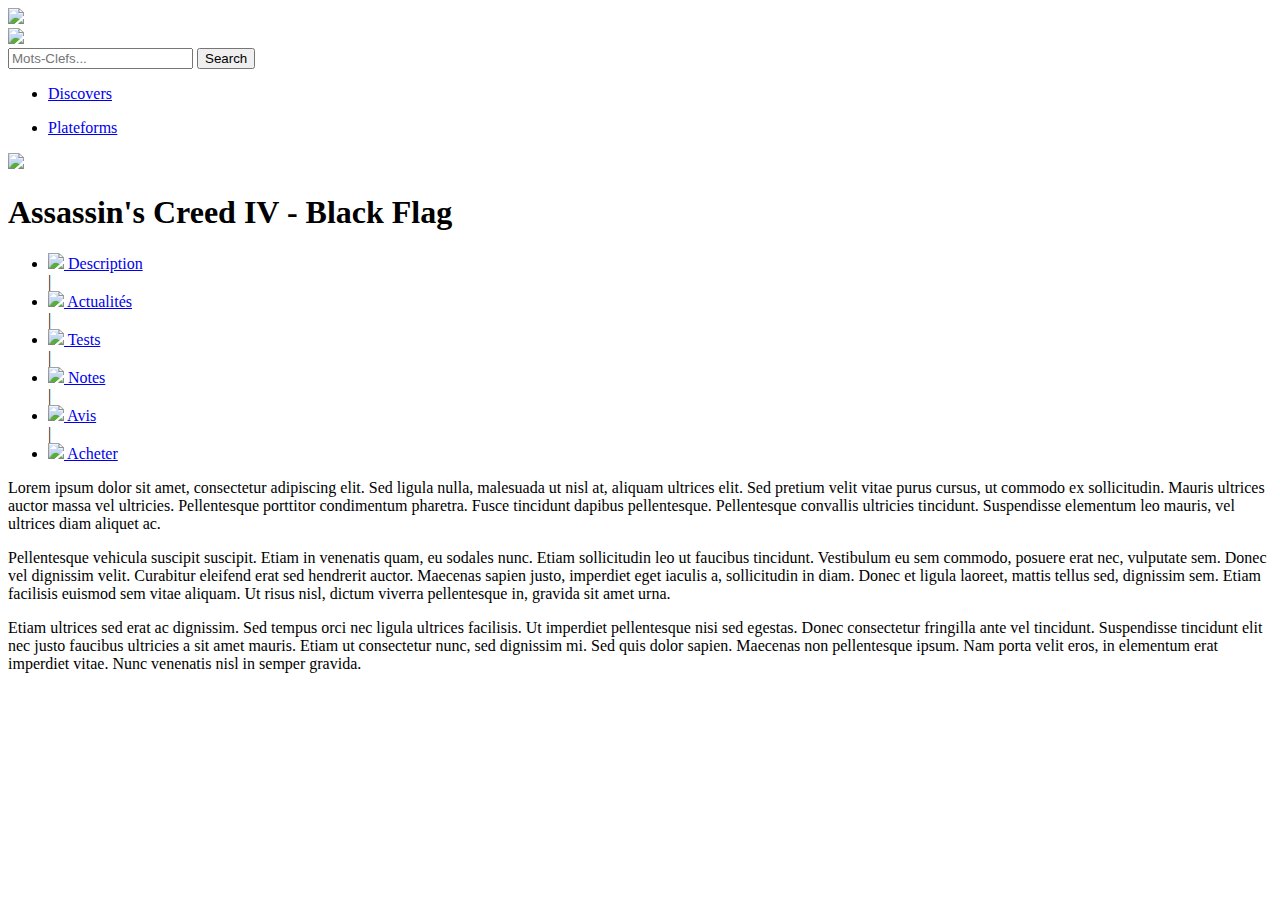
==== views/game-page.html @ 88c9dabd "Add game-page, /page to try it." ====
<!DOCTYPE html>
<head>
<meta http-equiv="Content-Type" content="text/html; charset=utf-8">
	<title> GamerZ </title> 
	<link rel="stylesheet" media="screen" type="text/css" href="./assets/css/styles.css">
	<script type="text/javascript" src="https://ajax.googleapis.com/ajax/libs/jquery/1.11.1/jquery.min.js"></script>
	<script type="text/javascript" src="./assets/js/jquery.autocomplete.min.js"></script>
	<script type="text/javascript" src="./assets/js/search.js"></script>
</head>


<body>

<div id="fb-root"></div>
<script>(function(d, s, id) {
  var js, fjs = d.getElementsByTagName(s)[0];
  if (d.getElementById(id)) return;
  js = d.createElement(s); js.id = id;
  js.src = "//connect.facebook.net/en_US/sdk.js#xfbml=1&version=v2.0";
  fjs.parentNode.insertBefore(js, fjs);
}(document, 'script', 'facebook-jssdk'));</script>


	<div id="header">
		<div id="content_header">
		 	<div id="connection"> <img src="./assets/img/connection.png"> </div>
			<div id="top_barre">
				<div id="logo"> <img src="./assets/img/gamerz.png"> </div>
				<div id="space_1"> </div>
				<div id="search_"> 
					<form class="form-wrapper" method="post">
					<div class="btn-left-loupe"></div>
					<input class="search_data" name="saisie" type="text" id="search" placeholder="Mots-Clefs..." />
					<button type="submit">Search</button>
					</form>
				</div>
				<div id="menu">
					<ul>
	                    <li>
	                        <a href="#">Discovers</a>
	                    </li>
	                </ul>
	                <div id="space_3"> </div>
	                <ul>
	                    <li>
	                        <a href="#">Plateforms</a>
	                    </li>
	                </ul>
	            </div>
	           
	        </div>
	    </div>
    </div>


    <div id="corps-game">
    	<div id="corps-game-block-left">
    		<img src="./assets/img/assasins.png" class="corps-game-img">
    		<div id="content-block-left">
    			<h1> Assassin's Creed IV - Black Flag </h1>
    		</div>
	    		
    	</div>
    	<div id="corps-game-block-right">
	    	<div id="menu-game">
	    		<ul>
	    			<li><img src="./assets/img/description-menu.png"><a href="#"> Description </a></li><span class="border-menu">|</span>
	    			<li><img src="./assets/img/actualites-menu.png"><a href="#"> Actualités </a></li><span class="border-menu">|</span>
	    			<li><img src="./assets/img/test-menu.png"><a href="#"> Tests </a></li><span class="border-menu">|</span>
	    			<li><img src="./assets/img/note-menu.png"><a href="#"> Notes </a></li><span class="border-menu">|</span>
	    			<li><img src="./assets/img/avis-menu.png"><a href="#"> Avis </a></li><span class="border-menu">|</span>
	    			<li class="buy-menu"><img src="./assets/img/acheter-menu.png"><a href="#"> Acheter </a></li>
	    		</ul>
	    	</div>
	    	
	    	<div id="game-content">
	    		<div id="game-description">
	    			<p>Lorem ipsum dolor sit amet, consectetur adipiscing elit. Sed ligula nulla, malesuada ut nisl at, aliquam ultrices elit. Sed pretium velit vitae purus cursus, ut commodo ex sollicitudin. Mauris ultrices auctor massa vel ultricies. Pellentesque porttitor condimentum pharetra. Fusce tincidunt dapibus pellentesque. Pellentesque convallis ultricies tincidunt. Suspendisse elementum leo mauris, vel ultrices diam aliquet ac.</p>

<p>Pellentesque vehicula suscipit suscipit. Etiam in venenatis quam, eu sodales nunc. Etiam sollicitudin leo ut faucibus tincidunt. Vestibulum eu sem commodo, posuere erat nec, vulputate sem. Donec vel dignissim velit. Curabitur eleifend erat sed hendrerit auctor. Maecenas sapien justo, imperdiet eget iaculis a, sollicitudin in diam. Donec et ligula laoreet, mattis tellus sed, dignissim sem. Etiam facilisis euismod sem vitae aliquam. Ut risus nisl, dictum viverra pellentesque in, gravida sit amet urna.</p>

<p>Etiam ultrices sed erat ac dignissim. Sed tempus orci nec ligula ultrices facilisis. Ut imperdiet pellentesque nisi sed egestas. Donec consectetur fringilla ante vel tincidunt. Suspendisse tincidunt elit nec justo faucibus ultricies a sit amet mauris. Etiam ut consectetur nunc, sed dignissim mi. Sed quis dolor sapien. Maecenas non pellentesque ipsum. Nam porta velit eros, in elementum erat imperdiet vitae. Nunc venenatis nisl in semper gravida.</p>
	
				</div>
				<div class="fb-block">
				
					<div class="fb-like-box" data-href="https://www.facebook.com/assassinscreed.france" data-width="350" data-height="400" data-colorscheme="light" data-show-faces="false" data-header="false" data-stream="true" data-show-border="true">
					</div>

				</div>
				
				<div class="clear" style="clear:both"></div>
	    	</div>
	    	<div class="separateur-block"></div>




	    </div>
	    	
	    	
	    	
	    	
	    	
    </div>
    	
    	
    	
    	
    </div>

    	
</body>
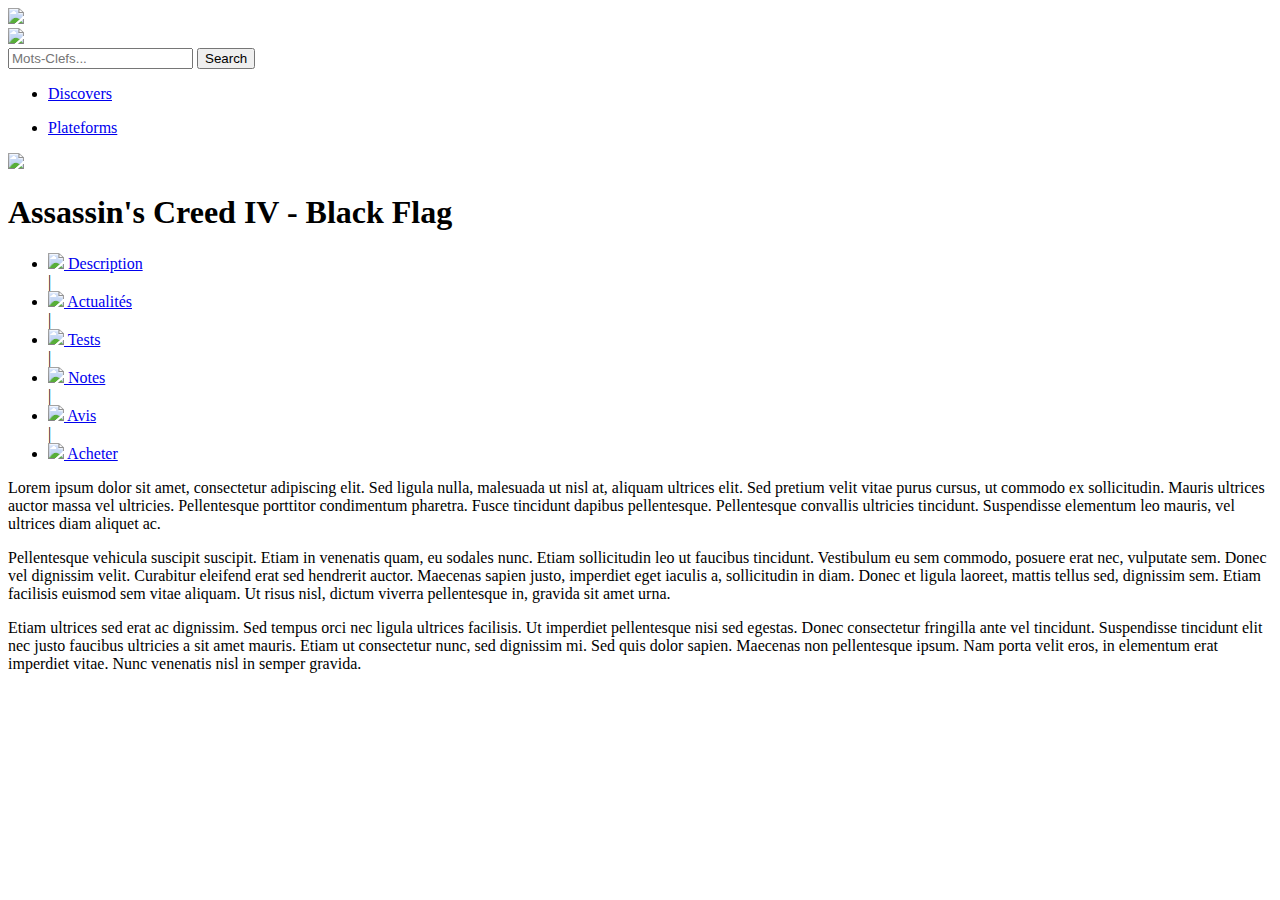
==== commit 810afa7d: "Update facebook connection, put in commentary include/connexionFB.php due to a bug + add a link in g" ====
--- a/views/game-page.html
+++ b/views/game-page.html
@@ -25,7 +25,7 @@
 		<div id="content_header">
 		 	<div id="connection"> <img src="./assets/img/connection.png"> </div>
 			<div id="top_barre">
-				<div id="logo"> <img src="./assets/img/gamerz.png"> </div>
+				<div id="logo"> <a href="./"><img src="./assets/img/gamerz.png"></a> </div>
 				<div id="space_1"> </div>
 				<div id="search_"> 
 					<form class="form-wrapper" method="post">
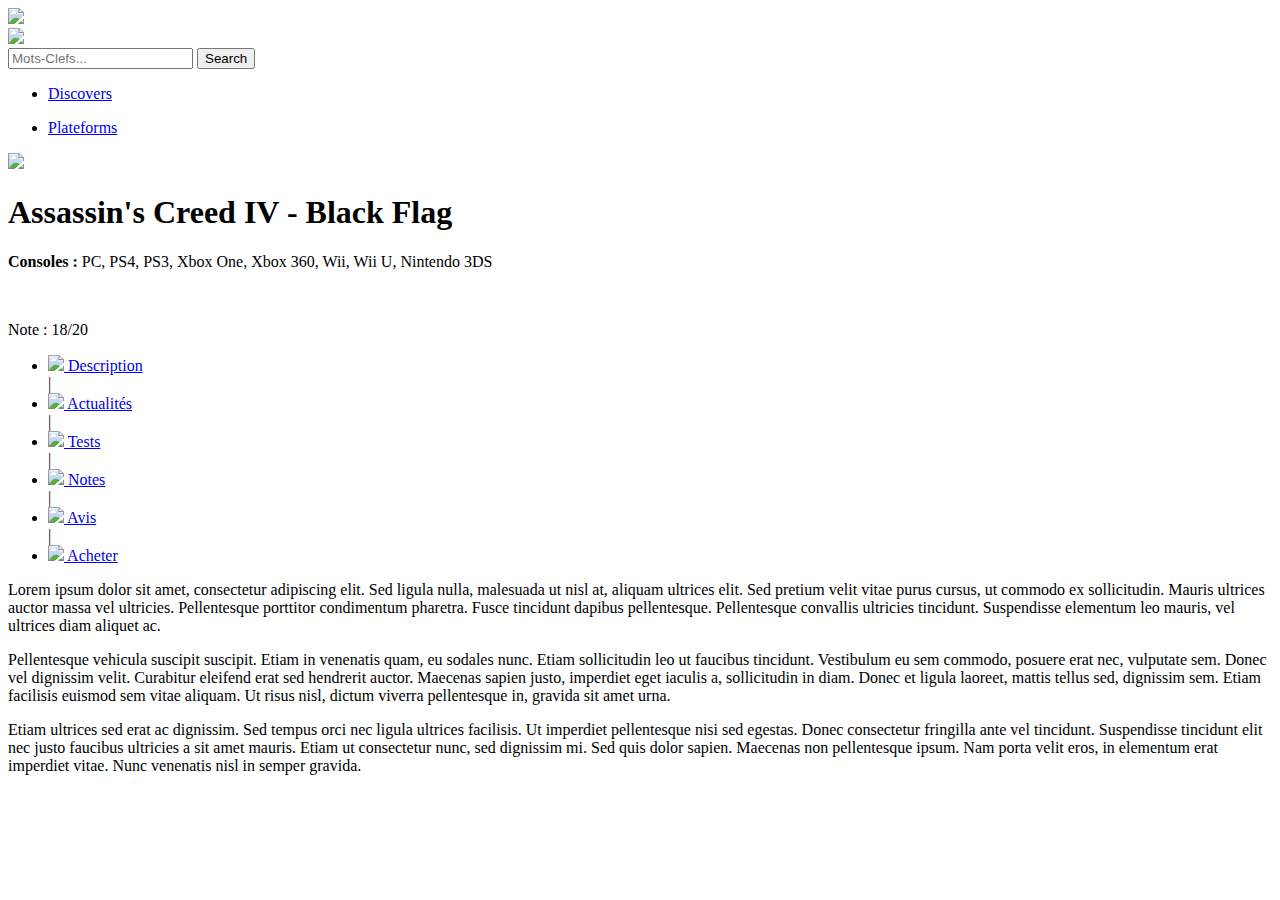
==== commit dc3f0aec: "Add models file, script-function.php for all functions used in crawling and insert database. Modifie" ====
--- a/views/game-page.html
+++ b/views/game-page.html
@@ -57,7 +57,11 @@
     	<div id="corps-game-block-left">
     		<img src="./assets/img/assasins.png" class="corps-game-img">
     		<div id="content-block-left">
-    			<h1> Assassin's Creed IV - Black Flag </h1>
+    			<div id="block-left-block-title">
+    				<h1> Assassin's Creed IV - Black Flag </h1>
+    				<p class="liste-consoles"><strong>Consoles :</strong> PC, PS4, PS3, Xbox One, Xbox 360, Wii, Wii U, Nintendo 3DS</p> <br>
+    				<p class="note-block-title"> Note : 18/20</p>
+    			</div>
     		</div>
 	    		
     	</div>
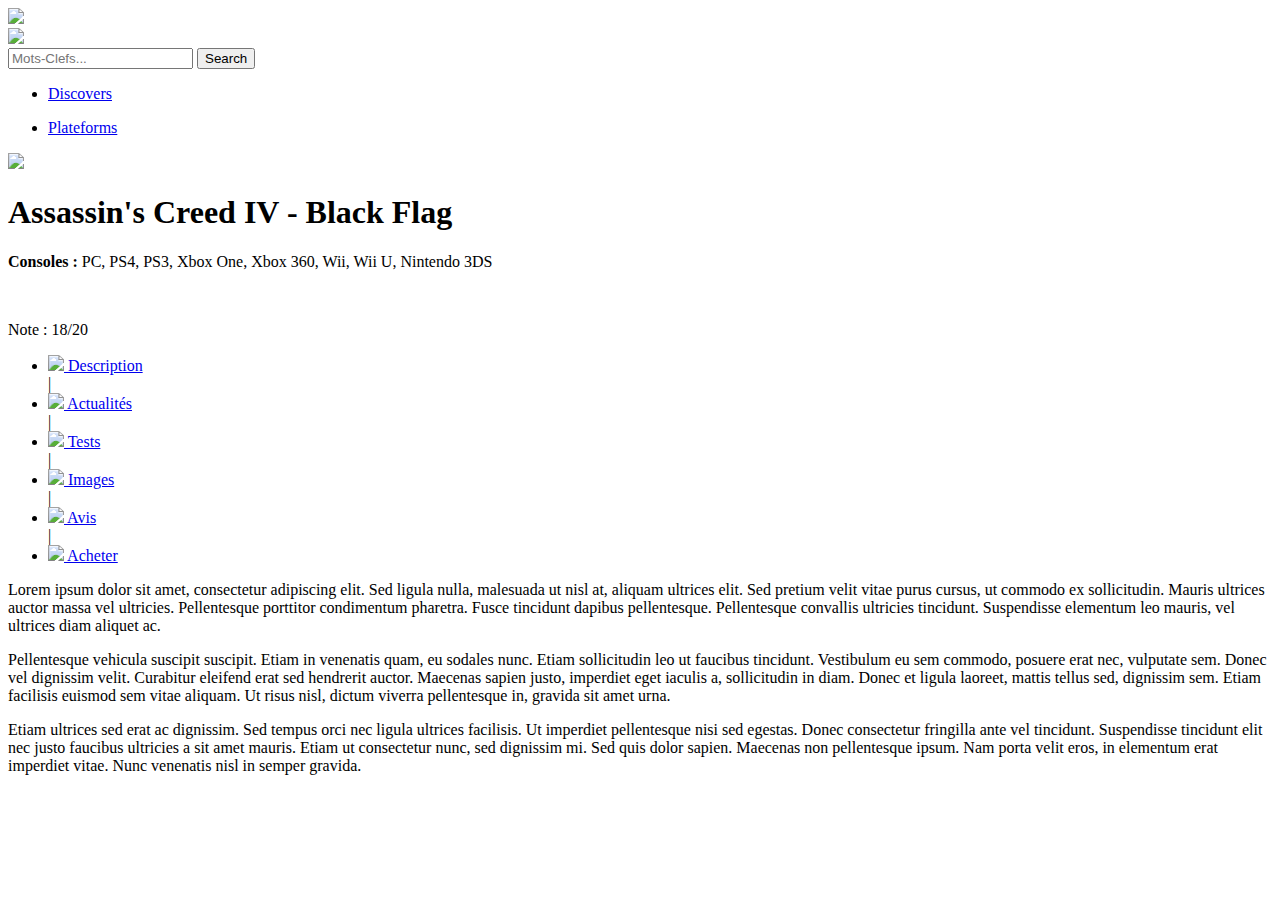
==== commit 1df61fa4: "Add img and change menu from game page" ====
--- a/views/game-page.html
+++ b/views/game-page.html
@@ -71,7 +71,7 @@
 	    			<li><img src="./assets/img/description-menu.png"><a href="#"> Description </a></li><span class="border-menu">|</span>
 	    			<li><img src="./assets/img/actualites-menu.png"><a href="#"> Actualités </a></li><span class="border-menu">|</span>
 	    			<li><img src="./assets/img/test-menu.png"><a href="#"> Tests </a></li><span class="border-menu">|</span>
-	    			<li><img src="./assets/img/note-menu.png"><a href="#"> Notes </a></li><span class="border-menu">|</span>
+	    			<li><img src="./assets/img/image-menu.png"><a href="#"> Images </a></li><span class="border-menu">|</span>
 	    			<li><img src="./assets/img/avis-menu.png"><a href="#"> Avis </a></li><span class="border-menu">|</span>
 	    			<li class="buy-menu"><img src="./assets/img/acheter-menu.png"><a href="#"> Acheter </a></li>
 	    		</ul>
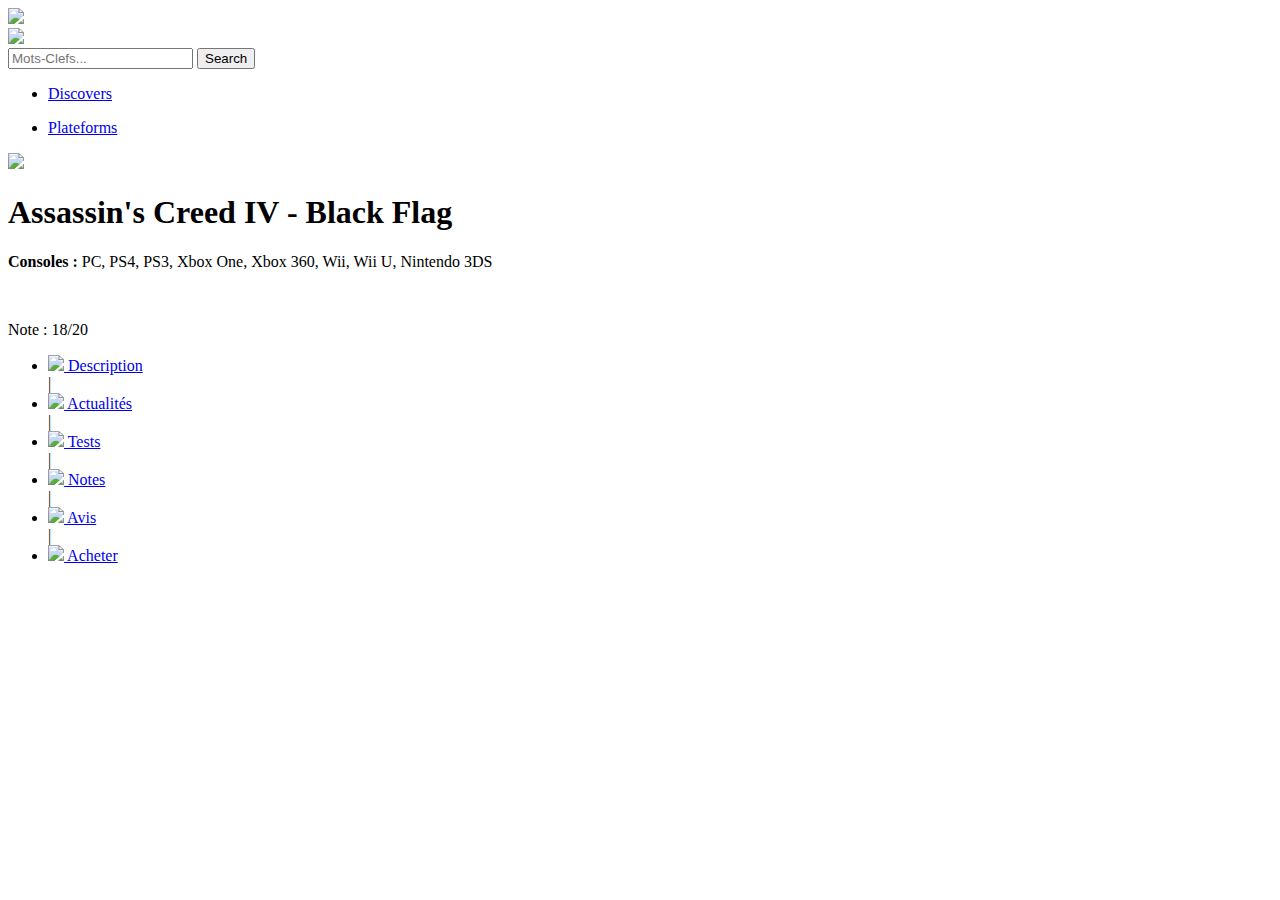
==== commit 43c76790: "Script Crawl Jeuxvideo.fr(test and url), Ajax page game" ====
--- a/views/game-page.html
+++ b/views/game-page.html
@@ -6,6 +6,7 @@
 	<script type="text/javascript" src="https://ajax.googleapis.com/ajax/libs/jquery/1.11.1/jquery.min.js"></script>
 	<script type="text/javascript" src="./assets/js/jquery.autocomplete.min.js"></script>
 	<script type="text/javascript" src="./assets/js/search.js"></script>
+	<script type="text/javascript" src="./assets/js/AjaxPageGame.js"></script>
 </head>
 
 
@@ -68,33 +69,36 @@
     	<div id="corps-game-block-right">
 	    	<div id="menu-game">
 	    		<ul>
-	    			<li><img src="./assets/img/description-menu.png"><a href="#"> Description </a></li><span class="border-menu">|</span>
-	    			<li><img src="./assets/img/actualites-menu.png"><a href="#"> Actualités </a></li><span class="border-menu">|</span>
-	    			<li><img src="./assets/img/test-menu.png"><a href="#"> Tests </a></li><span class="border-menu">|</span>
-	    			<li><img src="./assets/img/image-menu.png"><a href="#"> Images </a></li><span class="border-menu">|</span>
-	    			<li><img src="./assets/img/avis-menu.png"><a href="#"> Avis </a></li><span class="border-menu">|</span>
-	    			<li class="buy-menu"><img src="./assets/img/acheter-menu.png"><a href="#"> Acheter </a></li>
+	    			<li><img src="./assets/img/description-menu.png"><a href="../views/ContentAjax/description.php"> Description </a></li><span class="border-menu">|</span>
+	    			<li><img src="./assets/img/actualites-menu.png"><a href="../views/ContentAjax/actualites.php"> Actualités </a></li><span class="border-menu">|</span>
+	    			<li><img src="./assets/img/test-menu.png"><a href="../views/ContentAjax/tests.php"> Tests </a></li><span class="border-menu">|</span>
+	    			<li><img src="./assets/img/note-menu.png"><a href="../views/ContentAjax/notes.php"> Notes </a></li><span class="border-menu">|</span>
+	    			<li><img src="./assets/img/avis-menu.png"><a href="../views/ContentAjax/avis.php"> Avis </a></li><span class="border-menu">|</span>
+	    			<li class="buy-menu"><img src="./assets/img/acheter-menu.png"><a href="../views/ContentAjax/acheter.php"> Acheter </a></li>
 	    		</ul>
 	    	</div>
-	    	
-	    	<div id="game-content">
-	    		<div id="game-description">
-	    			<p>Lorem ipsum dolor sit amet, consectetur adipiscing elit. Sed ligula nulla, malesuada ut nisl at, aliquam ultrices elit. Sed pretium velit vitae purus cursus, ut commodo ex sollicitudin. Mauris ultrices auctor massa vel ultricies. Pellentesque porttitor condimentum pharetra. Fusce tincidunt dapibus pellentesque. Pellentesque convallis ultricies tincidunt. Suspendisse elementum leo mauris, vel ultrices diam aliquet ac.</p>
 
-<p>Pellentesque vehicula suscipit suscipit. Etiam in venenatis quam, eu sodales nunc. Etiam sollicitudin leo ut faucibus tincidunt. Vestibulum eu sem commodo, posuere erat nec, vulputate sem. Donec vel dignissim velit. Curabitur eleifend erat sed hendrerit auctor. Maecenas sapien justo, imperdiet eget iaculis a, sollicitudin in diam. Donec et ligula laoreet, mattis tellus sed, dignissim sem. Etiam facilisis euismod sem vitae aliquam. Ut risus nisl, dictum viverra pellentesque in, gravida sit amet urna.</p>
-
-<p>Etiam ultrices sed erat ac dignissim. Sed tempus orci nec ligula ultrices facilisis. Ut imperdiet pellentesque nisi sed egestas. Donec consectetur fringilla ante vel tincidunt. Suspendisse tincidunt elit nec justo faucibus ultricies a sit amet mauris. Etiam ut consectetur nunc, sed dignissim mi. Sed quis dolor sapien. Maecenas non pellentesque ipsum. Nam porta velit eros, in elementum erat imperdiet vitae. Nunc venenatis nisl in semper gravida.</p>
-	
-				</div>
-				<div class="fb-block">
-				
-					<div class="fb-like-box" data-href="https://www.facebook.com/assassinscreed.france" data-width="350" data-height="400" data-colorscheme="light" data-show-faces="false" data-header="false" data-stream="true" data-show-border="true">
-					</div>
-
-				</div>
-				
-				<div class="clear" style="clear:both"></div>
-	    	</div>
+<div id="contenu">
+<?php
+$d="./views/ContentAjax/";
+	if(isset($_GET['p']))
+		{
+			$p=strtolower($_GET['p']);
+			if(preg_match("/^[a-z0-9\-]+$/",$p) && file_exists($d.$p.".html"))
+				{
+				include $d.$p.".html";
+				}
+			else
+				{
+					include $d."404.html";
+				}
+		}
+	else
+	{
+		include $d."description.php";
+	}
+?>
+</div>
 	    	<div class="separateur-block"></div>
 
 
